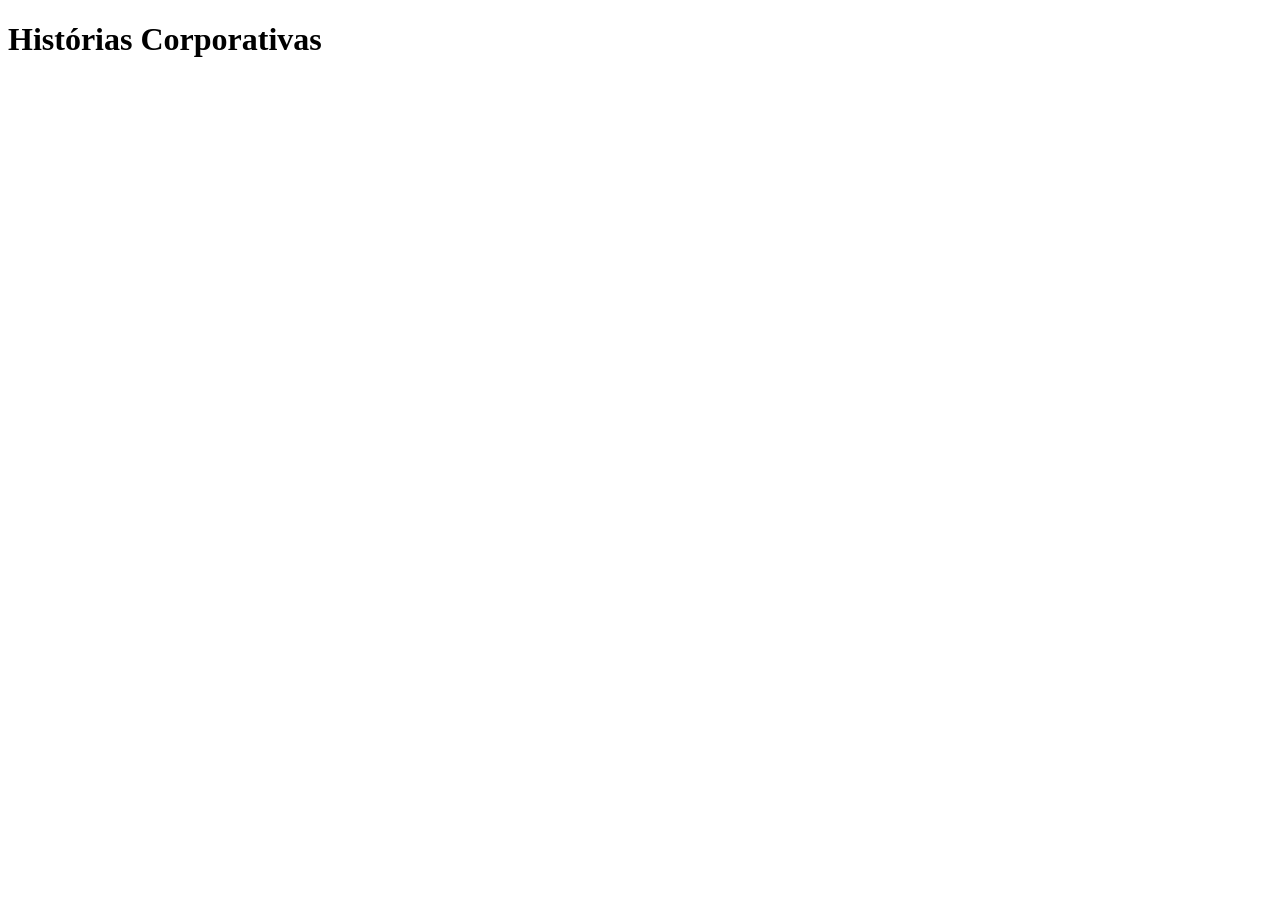
==== index.html @ 22a8cd5b "1" ====
<!DOCTYPE html>
<html lang="pt-BR">
<head>
    <meta charset="UTF-8">
    <meta name="viewport" content="width=device-width, initial-scale=1.0">
    <title>Histórias Corporativas</title>
</head>
<body>
    <h1>Histórias Corporativas</h1>
</body>
</html>
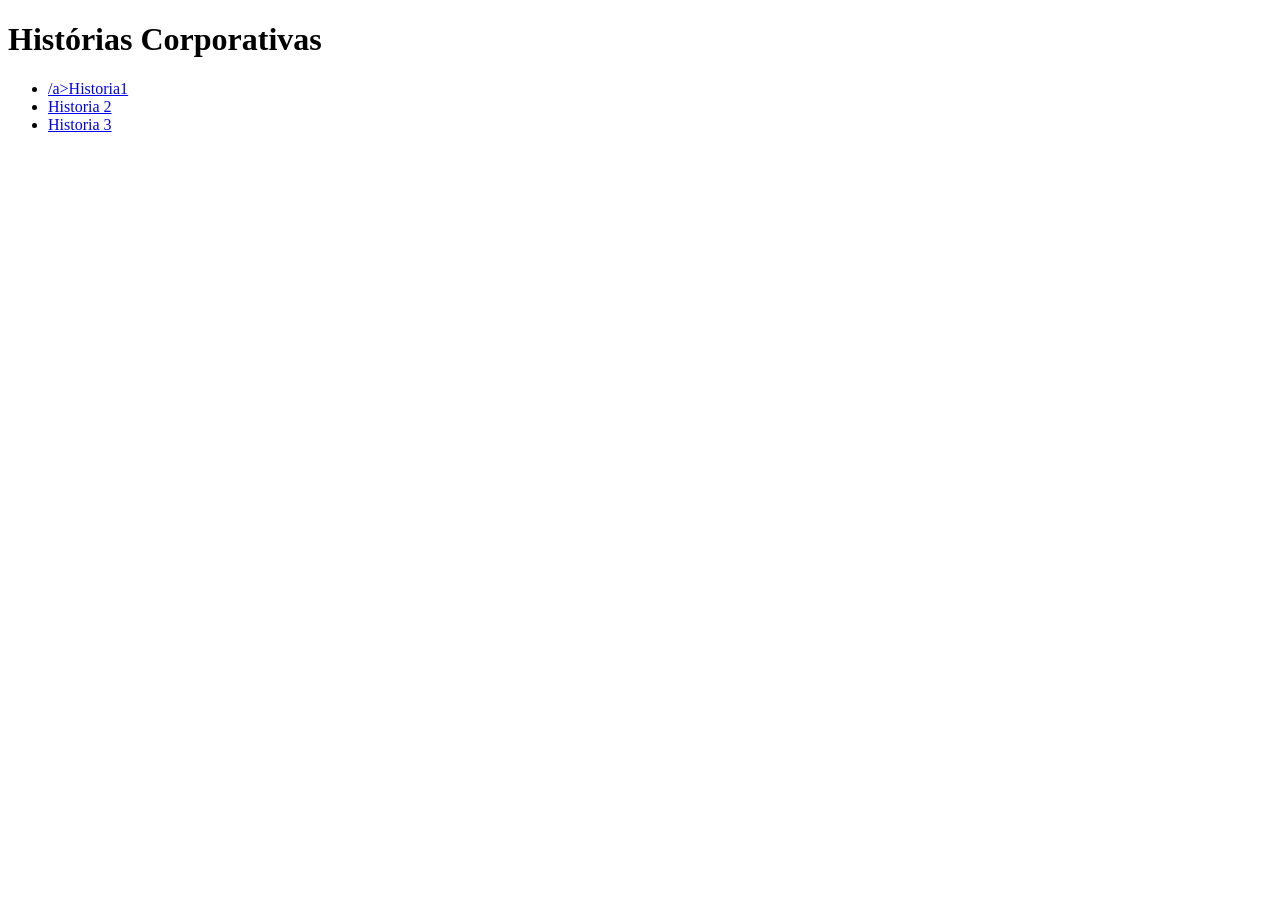
==== commit 412ed4f2: "1" ====
--- a/index.html
+++ b/index.html
@@ -7,5 +7,10 @@
 </head>
 <body>
     <h1>Histórias Corporativas</h1>
+    <ul>
+        <li> <a href="officeboy.html">/a>Historia1 </a></li>
+        <li> <a href="ocavalonopoco.html">Historia 2</a></li>
+        <li> <a href="ochefeeofuncionario.html">Historia 3</a></li>
+    </ul>
 </body>
 </html>
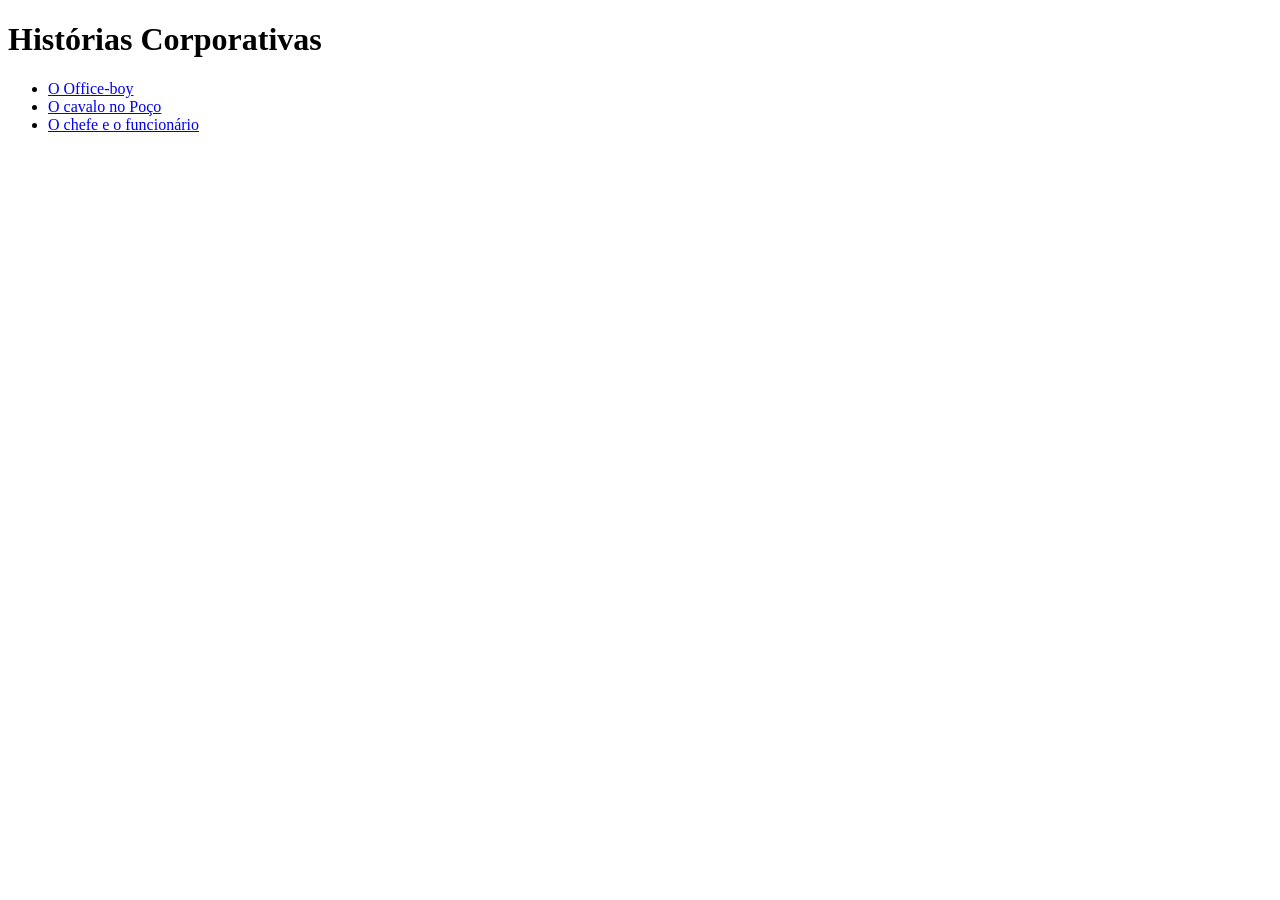
==== commit 51e1df5b: "1" ====
--- a/index.html
+++ b/index.html
@@ -8,9 +8,9 @@
 <body>
     <h1>Histórias Corporativas</h1>
     <ul>
-        <li> <a href="officeboy.html">/a>Historia1 </a></li>
-        <li> <a href="ocavalonopoco.html">Historia 2</a></li>
-        <li> <a href="ochefeeofuncionario.html">Historia 3</a></li>
+        <li> <a href="officeboy.html">O Office-boy </a></li>
+        <li> <a href="ocavalonopoco.html">O cavalo no Poço</a></li>
+        <li> <a href="ochefeeofuncionario.html">O chefe e o funcionário</a></li>
     </ul>
 </body>
 </html>
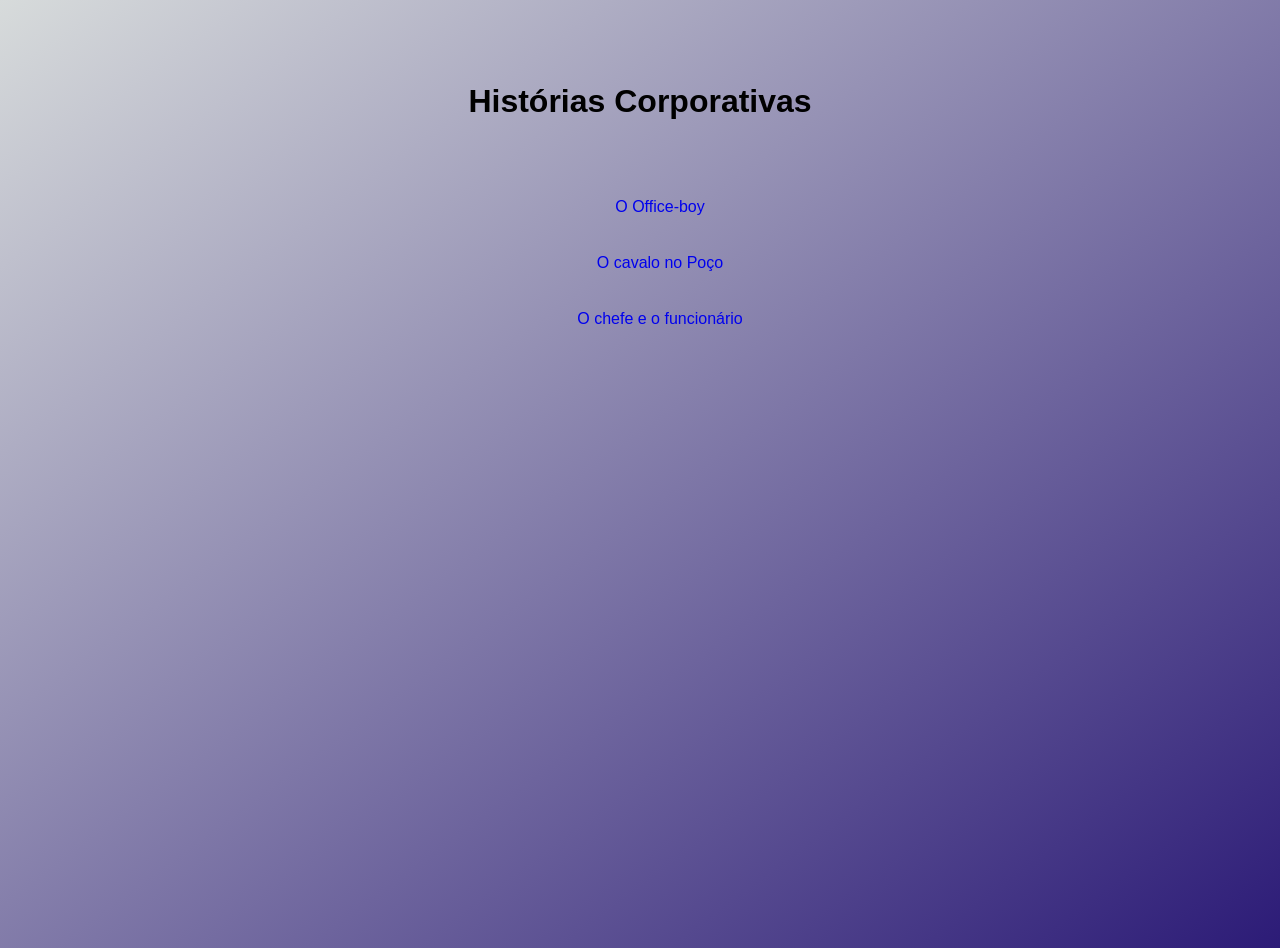
==== commit a4911d34: "11" ====
--- a/index.html
+++ b/index.html
@@ -1,10 +1,36 @@
 <!DOCTYPE html>
 <html lang="pt-BR">
+
 <head>
     <meta charset="UTF-8">
     <meta name="viewport" content="width=device-width, initial-scale=1.0">
     <title>Histórias Corporativas</title>
+    <!-- <link rel="stylesheet" href="style.css"> -->
+    <style>
+        body {
+            background: linear-gradient(to bottom right, #d7dbdb, #2c1b77);
+            line-height: 3.5;
+            text-align: center;
+            font-family: sans-serif;
+            padding: 1em;
+            font-family: Arial, sans-serif;
+            min-height: 100vh;
+            /* garante que o degradê ocupe a tela toda */
+        }
+
+        ul {
+            list-style-type: none;
+        }
+
+        a {
+            text-decoration:none ;
+        }
+
+        body
+    </style>
+
 </head>
+
 <body>
     <h1>Histórias Corporativas</h1>
     <ul>
@@ -13,4 +39,5 @@
         <li> <a href="ochefeeofuncionario.html">O chefe e o funcionário</a></li>
     </ul>
 </body>
+
 </html>
--- a/style.css
+++ b/style.css
@@ -0,0 +1,20 @@
+ body {
+            /* Fundo degradê do azul claro para azul escuro */
+            background: linear-gradient(to bottom right, #4574b9, #13cc31);
+            line-height: 1.5;
+            text-align: justify;
+            font-family: sans-serif;
+            margin: 2em;
+            border: solid 1px;
+            padding: 2em;
+            font-family: Arial, sans-serif;
+            min-height: 100vh; /* garante que o degradê ocupe a tela toda */
+        }
+        h2{
+            text-align: center;
+            color: black;
+        }
+        
+        h1{
+            text-center
+        }
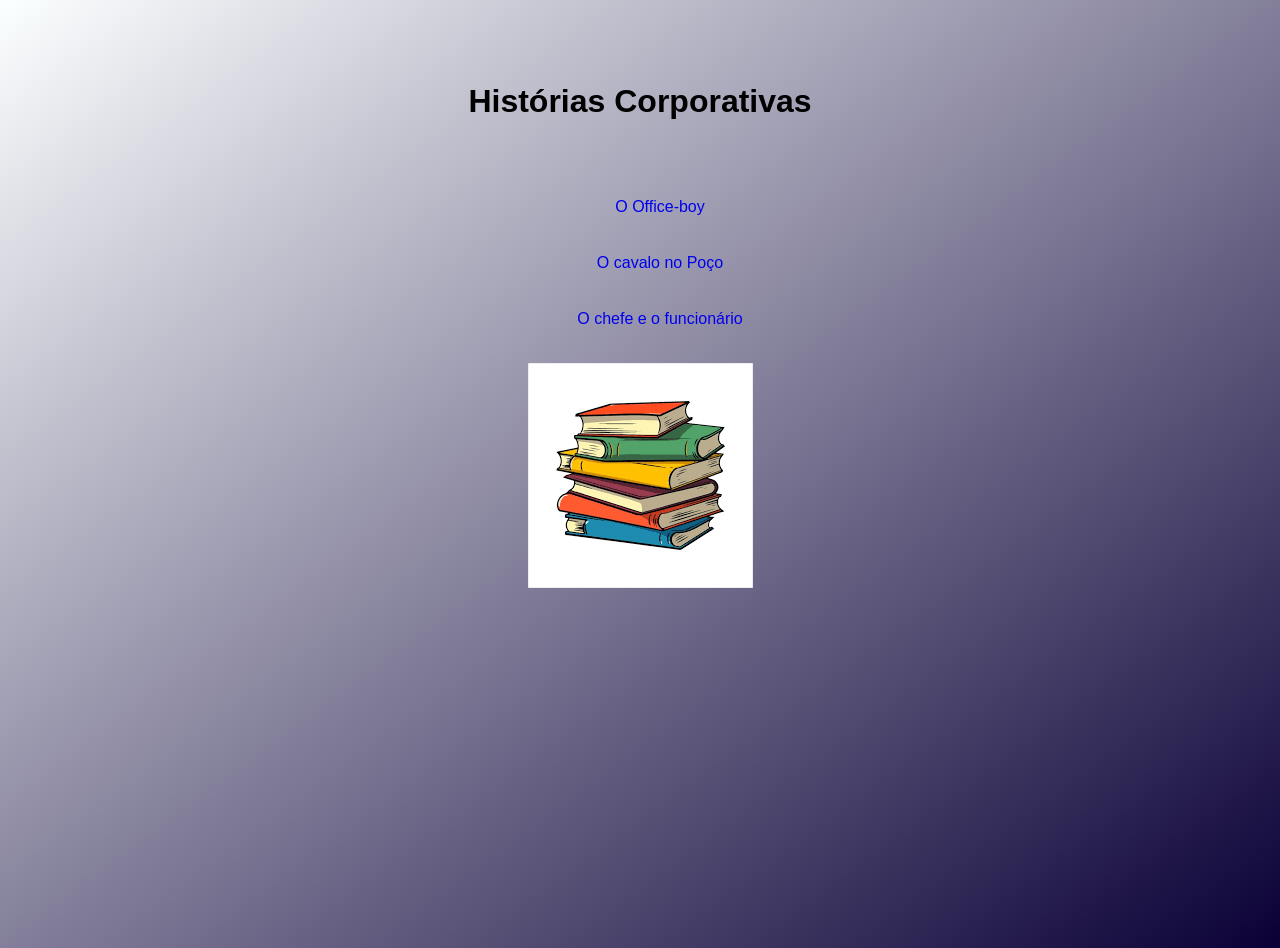
==== commit 88b83f6c: "88" ====
--- a/index.html
+++ b/index.html
@@ -8,7 +8,7 @@
     <!-- <link rel="stylesheet" href="style.css"> -->
     <style>
         body {
-            background: linear-gradient(to bottom right, #d7dbdb, #2c1b77);
+            background: linear-gradient(to bottom right, #fcffff, #0a0036);
             line-height: 3.5;
             text-align: center;
             font-family: sans-serif;
@@ -38,6 +38,8 @@
         <li> <a href="ocavalonopoco.html">O cavalo no Poço</a></li>
         <li> <a href="ochefeeofuncionario.html">O chefe e o funcionário</a></li>
     </ul>
+       <img src="images.png" alt="Livros"> 
+  
 </body>
 
 </html>
